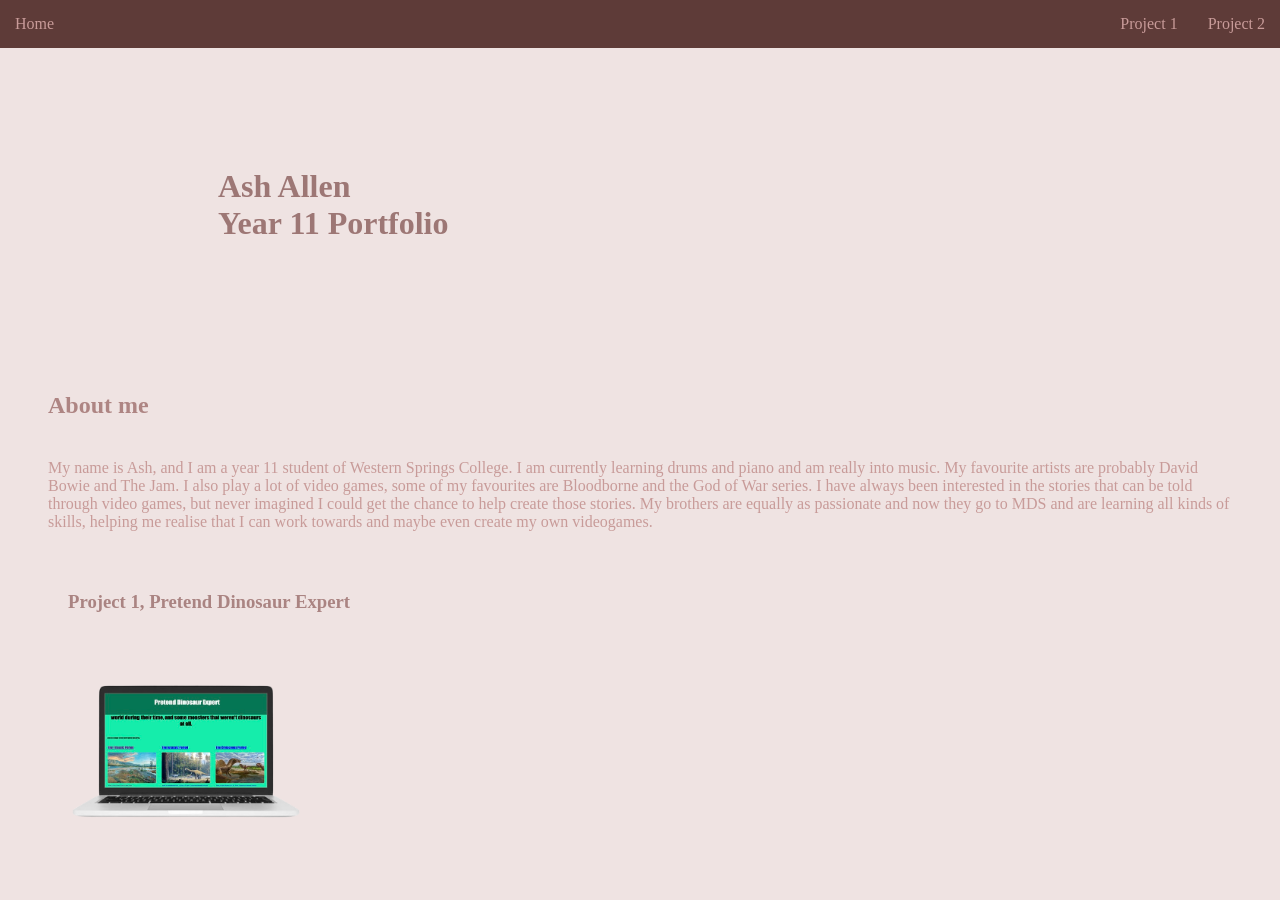
==== index.html @ f0d35d80 "Rename Index.html to index.html" ====
<!DOCTYPE html>
<html lang="en">
<head>
    <meta charset="UTF-8">
    <meta name="viewport" content="width=device-width, initial-scale=1.0">
    <title> Ash's Website </title>
    <link rel="stylesheet" href="style.css">
</head>

<body>

  <!-- Navigation bar to get to any part of the website -->
<div class="navbar">
  <a class="navbar2" href="Index.html"> Home </a>
  <a class="navbar1" href="Project2.html"> Project 2</a> 
  <a class="navbar1" href="Project1.html"> Project 1</a> 
</div>
 
<!-- My name and some inofrmation about me-->
 <div class="title">
   <h1> Ash Allen  
   
   <br> 
   Year 11 Portfolio
   </h1>
  
</div>

 <h2> About me </h2>

 <p> 
  My name is Ash, and I am a year 11 student of Western Springs College. 
   I am currently learning drums and piano and am really into music. 
   My favourite artists are probably David Bowie and The Jam.
   I also play a lot of video games, some of my favourites are Bloodborne and the God of War series.
   I have always been interested in the stories that can be told through video games, 
   but never imagined I could get the chance to help create those stories.
   My brothers are equally as passionate and now they go to MDS and are learning all kinds of skills,
   helping me realise that I can work towards and maybe even create my own videogames.
 </p>

<!-- An image that links the project 1 page -->
 <h3> Project 1, Pretend Dinosaur Expert </h3>
 <a href="Project1.html">
 <img class="P1I1"  src="Project1PreviewLaptop.png" alt="Project 1 image with laptop">
 </a>

</body>
---- style.css ----
/* Styling changing the colour and font of the website */
body{
    font-family: Verdana;
    background-color:#c89b9947;
}

/* Styling for the navbar changing size, 
padding, colour, and the change when hovering. */

.navbar {
    width: 100%;
    height: 48px;
    margin: 0px;
    padding: 0px;
    background-color:  #5E3B38;
    position: fixed;
    left:0%;
    top: 0%;
    overflow: hidden;
}

.navbar1 {
    transition: 0.15s;
    color: #C89B99;
    background-color: #5E3B38;
    padding: 15px ;
    float: right;
    text-decoration: none;
}

.navbar2 {
    transition: 0.15s;
    color: #C89B99;
    background-color: #5E3B38;
    padding: 15px ;
    float: left;
    text-decoration: none;
}

.navbar a:hover {
    background-color: #F0E4E3;
    color: #5E3B38;
    height:50px;
   
}

/* Styling for text, changing colour, padding*/
.title{
    margin-left: 150px;
    margin-bottom: 150px;
    color:#9d7775;
    Padding-top: 50px
}

h1{
    margin: 60px;
    color:#9d7775;
    Padding-top: 50px
}

h2{
    margin: 40px;
    color:#ae8583; 
}
h3{
    margin: 40px;
   color:#aa8482;
   padding: 20px;
}
p {
    margin: 40px;
    color:#C89B99;
}
.tip{
    font-size: 10px;
}

/* Styling for images changing colour, size, and border */
.BlackStar {
    margin-left: 500px;
}

.P1I1{
    margin-left: 60px;
    height: 150px;
}

.P1I2{
    margin-left: 300px;
    display: flex;
    height: 500px;
    border: solid 10px;
    border-color: #5E3B38;
    border-radius: 50px;
}
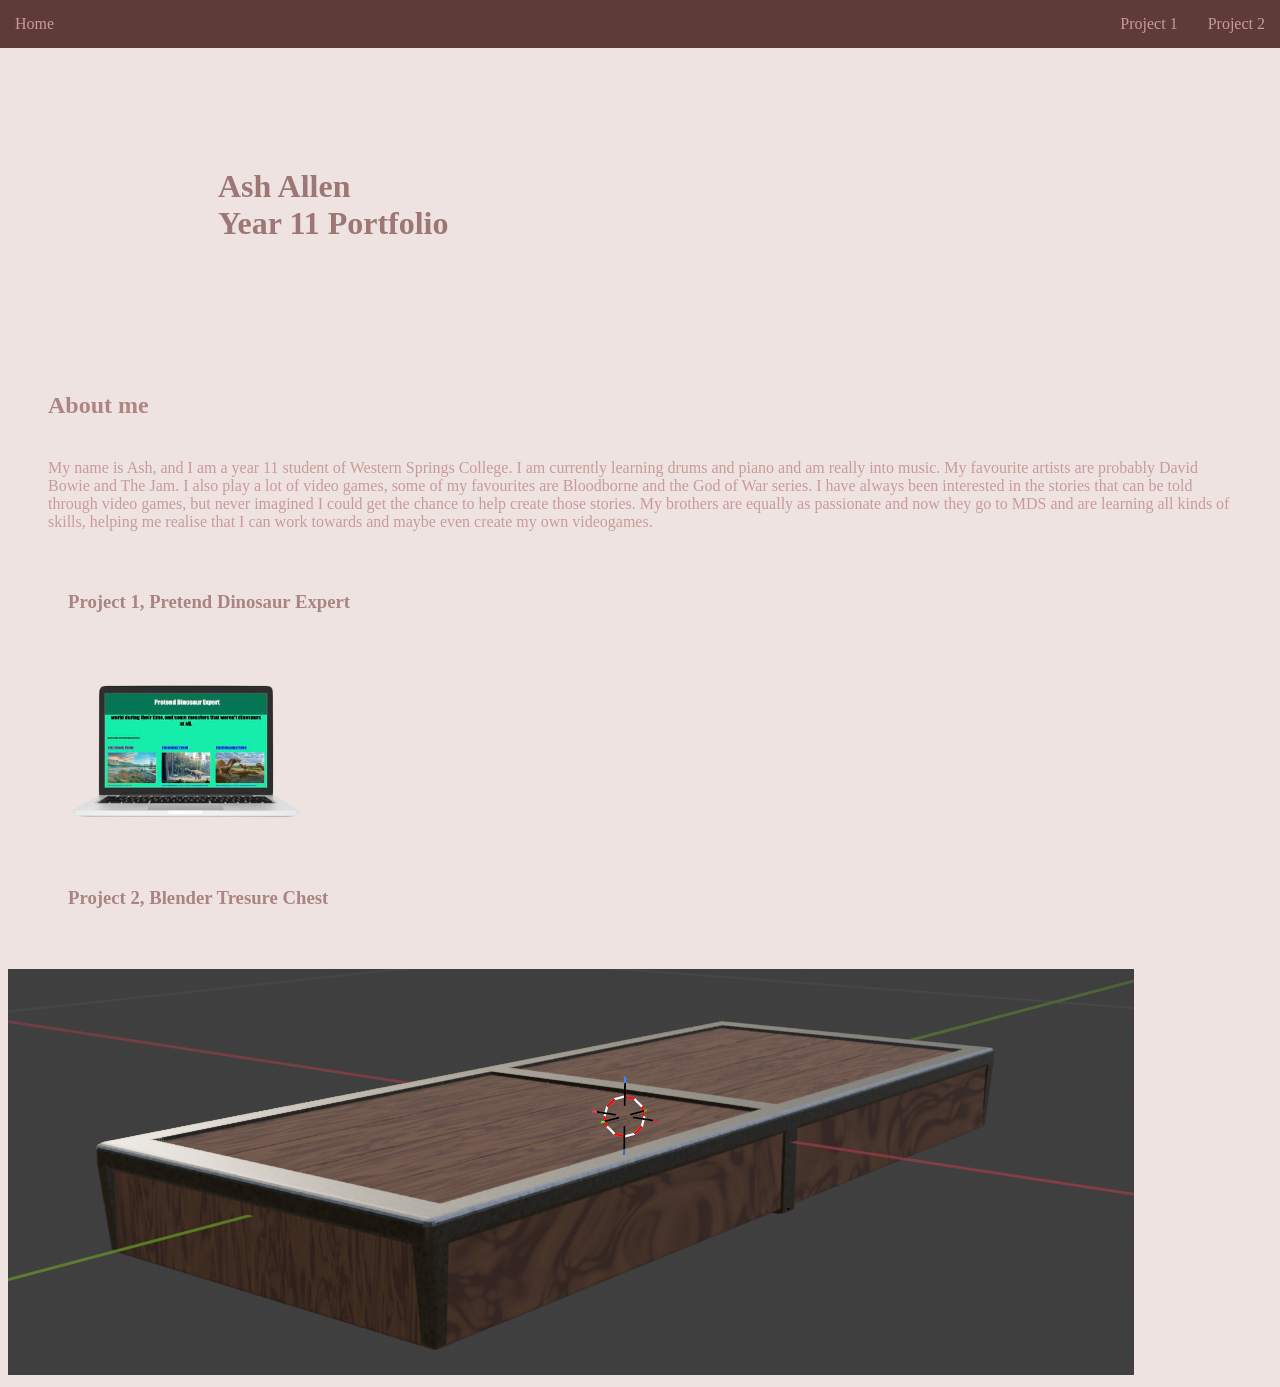
==== commit a695ff3c: "Update portfolio" ====
--- a/index.html
+++ b/index.html
@@ -11,7 +11,7 @@
 
   <!-- Navigation bar to get to any part of the website -->
 <div class="navbar">
-  <a class="navbar2" href="Index.html"> Home </a>
+  <a class="navbar2" href="index.html"> Home </a>
   <a class="navbar1" href="Project2.html"> Project 2</a> 
   <a class="navbar1" href="Project1.html"> Project 1</a> 
 </div>
@@ -45,4 +45,10 @@
  <img class="P1I1"  src="Project1PreviewLaptop.png" alt="Project 1 image with laptop">
  </a>
 
+<!-- An image that links the project 2 page -->
+ <h3> Project 2, Blender Tresure Chest </h3>
+ <a href="Project2.html">
+ <img class="P2I1"  src="Project2Preview.png" alt="Project 2 preview">
+
+
 </body>
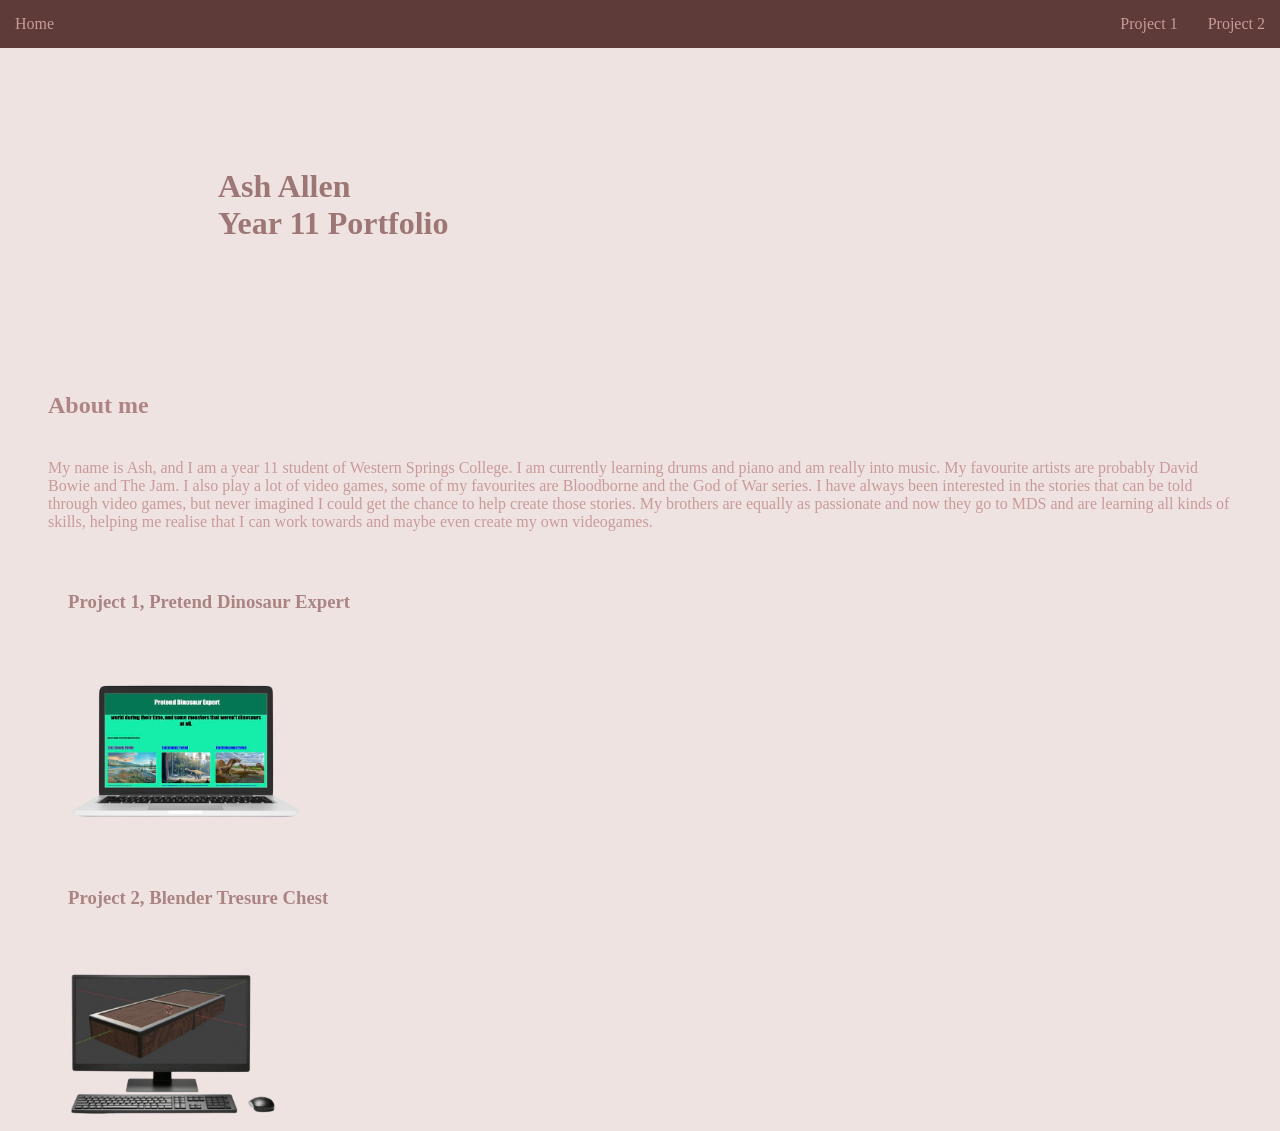
==== commit a1504e06: "Update portfolio" ====
--- a/index.html
+++ b/index.html
@@ -42,13 +42,12 @@
 <!-- An image that links the project 1 page -->
  <h3> Project 1, Pretend Dinosaur Expert </h3>
  <a href="Project1.html">
- <img class="P1I1"  src="Project1PreviewLaptop.png" alt="Project 1 image with laptop">
+ <img class="Project1_Image1"  src="Project1PreviewLaptop.png" alt="Project 1 image on a laptop">
  </a>
 
 <!-- An image that links the project 2 page -->
  <h3> Project 2, Blender Tresure Chest </h3>
  <a href="Project2.html">
- <img class="P2I1"  src="Project2Preview.png" alt="Project 2 preview">
-
+ <img class="Project2_Image1"  src="Project2PreviewDesktop.png" alt="Project 2 image on a desktop">
 
 </body>
--- a/style.css
+++ b/style.css
@@ -81,12 +81,12 @@
     margin-left: 500px;
 }
 
-.P1I1{
+.Project1_Image1{
     margin-left: 60px;
     height: 150px;
 }
 
-.P1I2{
+.Project1_Image2{
     margin-left: 300px;
     display: flex;
     height: 500px;
@@ -94,3 +94,15 @@
     border-color: #5E3B38;
     border-radius: 50px;
 }
+.Project2_Image1{
+    margin-left: 60px;
+    height: 150px;
+}
+.Project2_Image2{
+    margin-left: 150px;
+    display: flex;
+    height: 400px;
+    border: solid 10px;
+    border-color: #5E3B38;
+    border-radius: 50px;
+}
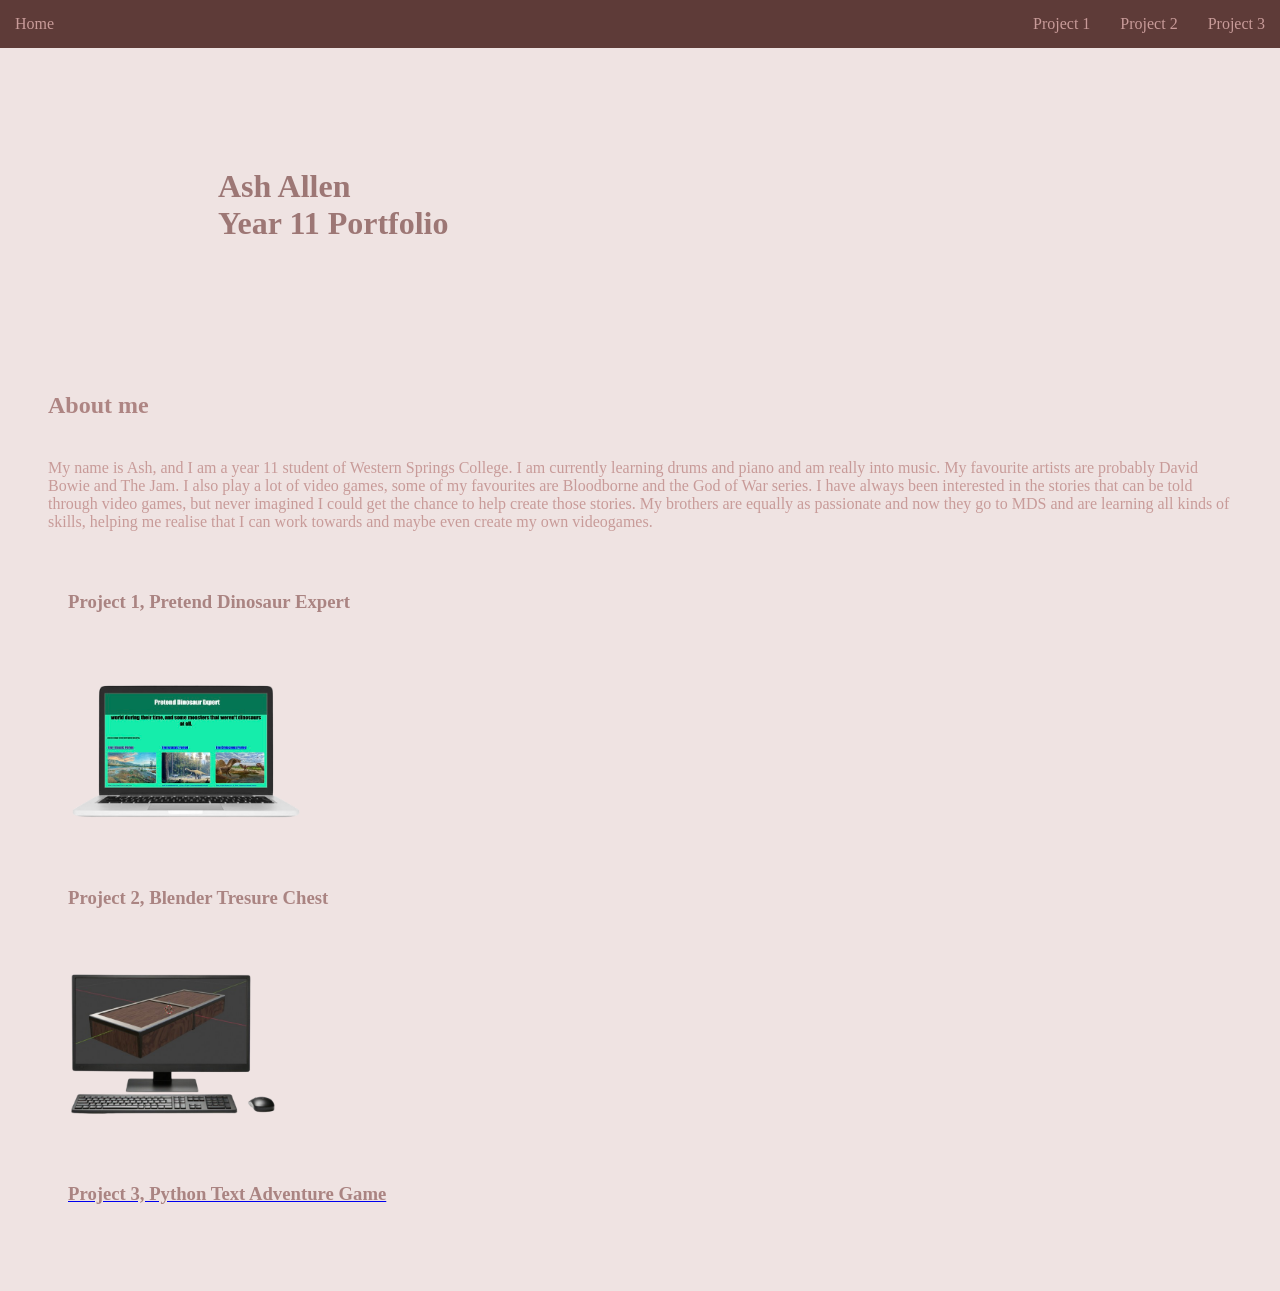
==== commit 2d65c239: "UPDATE PORTFOLIO" ====
--- a/index.html
+++ b/index.html
@@ -12,6 +12,7 @@
   <!-- Navigation bar to get to any part of the website -->
 <div class="navbar">
   <a class="navbar2" href="index.html"> Home </a>
+  <a class="navbar1" href="Project3.html"> Project 3</a> 
   <a class="navbar1" href="Project2.html"> Project 2</a> 
   <a class="navbar1" href="Project1.html"> Project 1</a> 
 </div>
@@ -50,4 +51,9 @@
  <a href="Project2.html">
  <img class="Project2_Image1"  src="Project2PreviewDesktop.png" alt="Project 2 image on a desktop">
 
+ <h3> Project 3, Python Text Adventure Game </h3>
+ <a href="">
+ <img class="Project3_Image1"  src="" alt="">
+ </a>
+
 </body>
